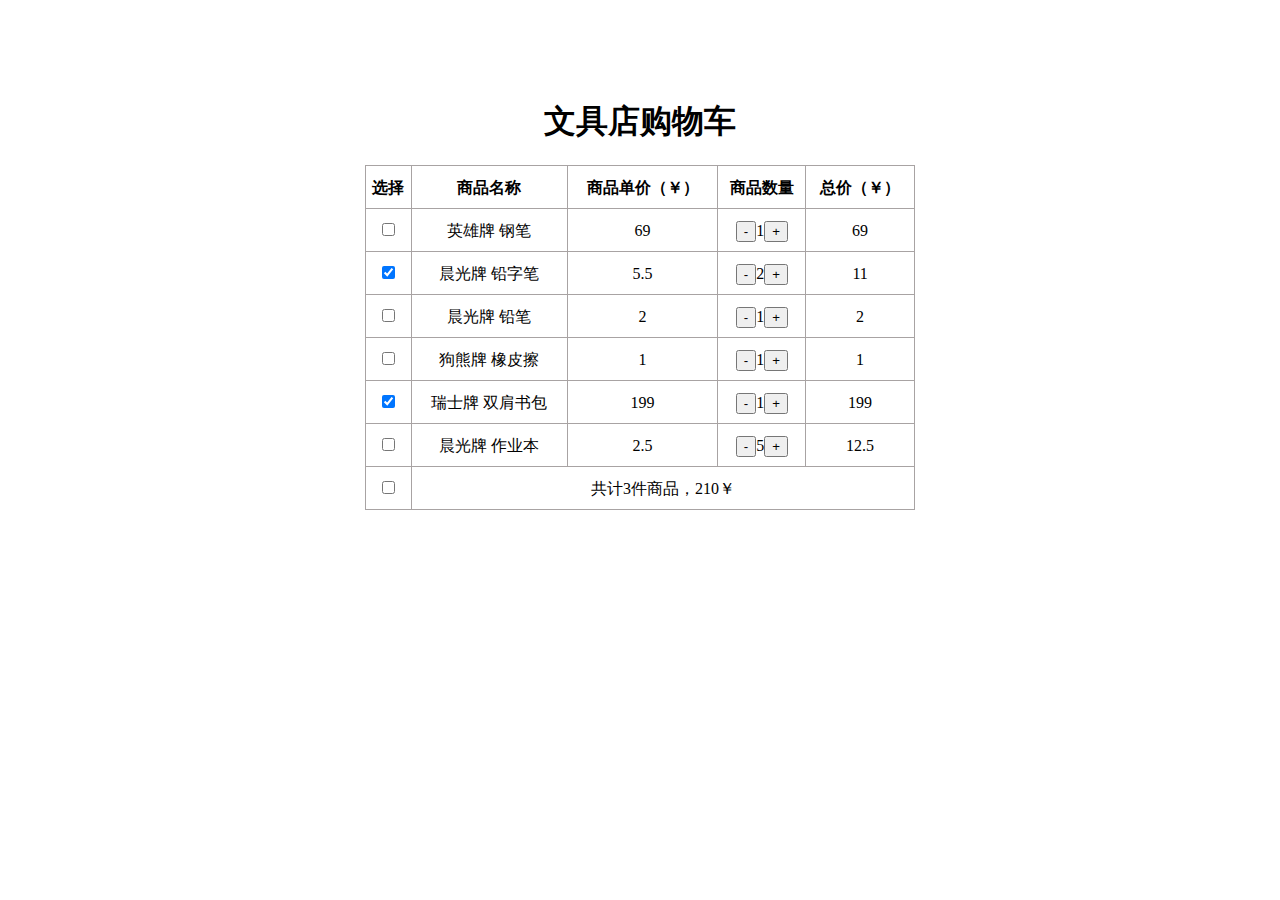
==== index.html @ f6dcda6a "[he]{feat}:rename files" ====
<!DOCTYPE html>
<html>

<head>
    <meta charset="UTF-8">
    <title>DOM-shoppingCar</title>
    <link href="index.css" rel="stylesheet">
    <script src="index.js"></script>
</head>

<body>
    <div id="container"></div>
</body>

</html>
---- index.css ----
#container {
    margin: 100px auto;
    width: 550px;
    height: 200px;
    text-align: center;
}

table {
    width: 100%;
    border-collapse: collapse;
}

th,
td {
    height: 40px;
    line-height: 25px;
    text-align: center;
    border: 1px solid rgb(168, 163, 163);
}

.count {
    width: 15px;
    text-align: center;
    border: none;
}
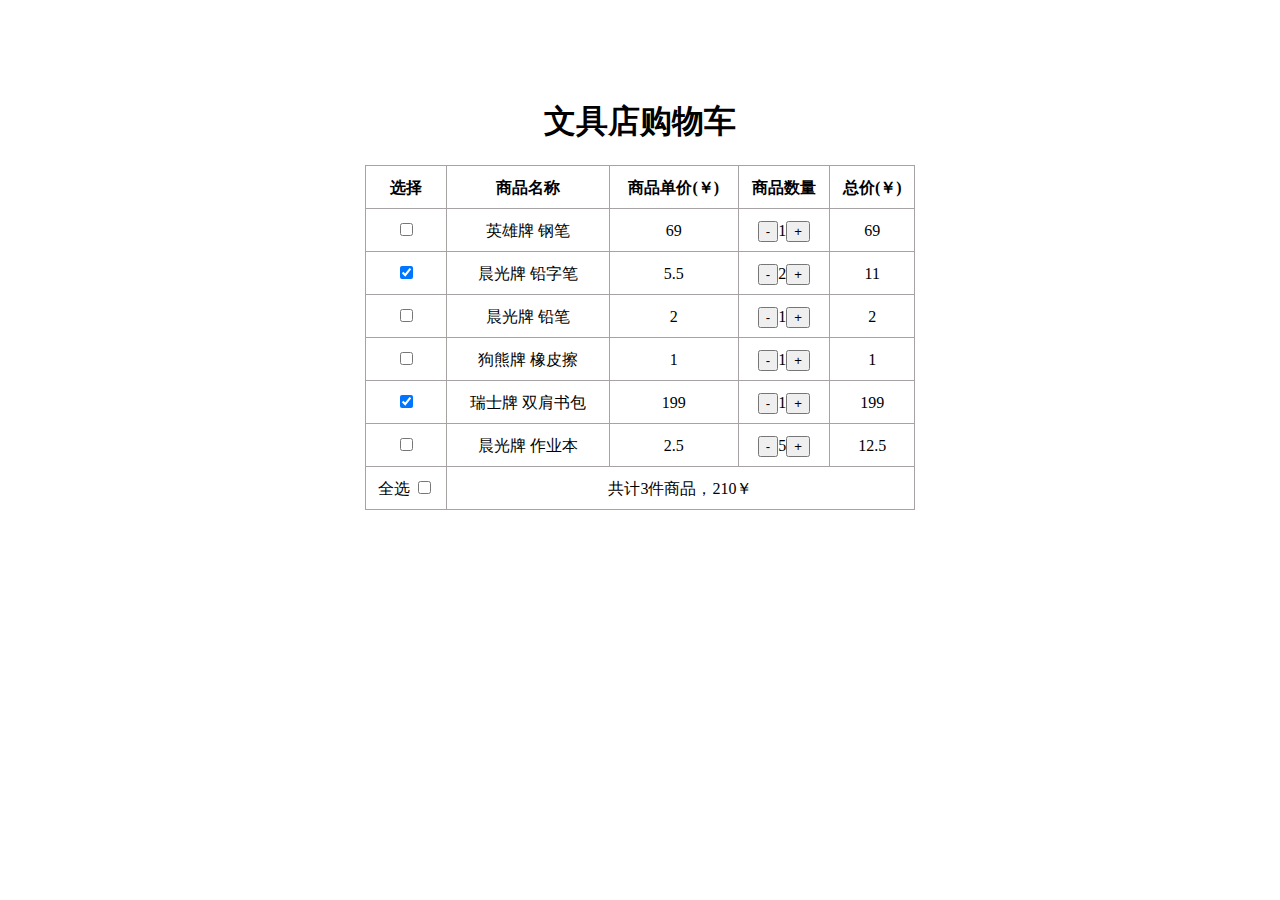
==== commit a5244048: "[he]{refactor}:use concatenated string method build main body" ====
--- a/index.html
+++ b/index.html
@@ -9,7 +9,29 @@
 </head>
 
 <body>
-    <div id="container"></div>
+    <div id="container">
+        <h1>文具店购物车</h1>
+        <table>
+            <thead>
+                <tr>
+                    <th>选择</th>
+                    <th>商品名称</th>
+                    <th>商品单价(￥)</th>
+                    <th>商品数量</th>
+                    <th>总价(￥)</th>
+                </tr>
+            </thead>
+            <tbody id="tbody">
+
+            </tbody>
+            <tfoot>
+                <tr>
+                    <td>全选 <input type="checkbox" id="total-check" /></td>
+                    <td colspan="4">共计<span id="result-count">3</span>件商品，<span id="result-price">210</span>￥</td>
+                </tr>
+            </tfoot>
+        </table>
+    </div>
 </body>
 
 </html>